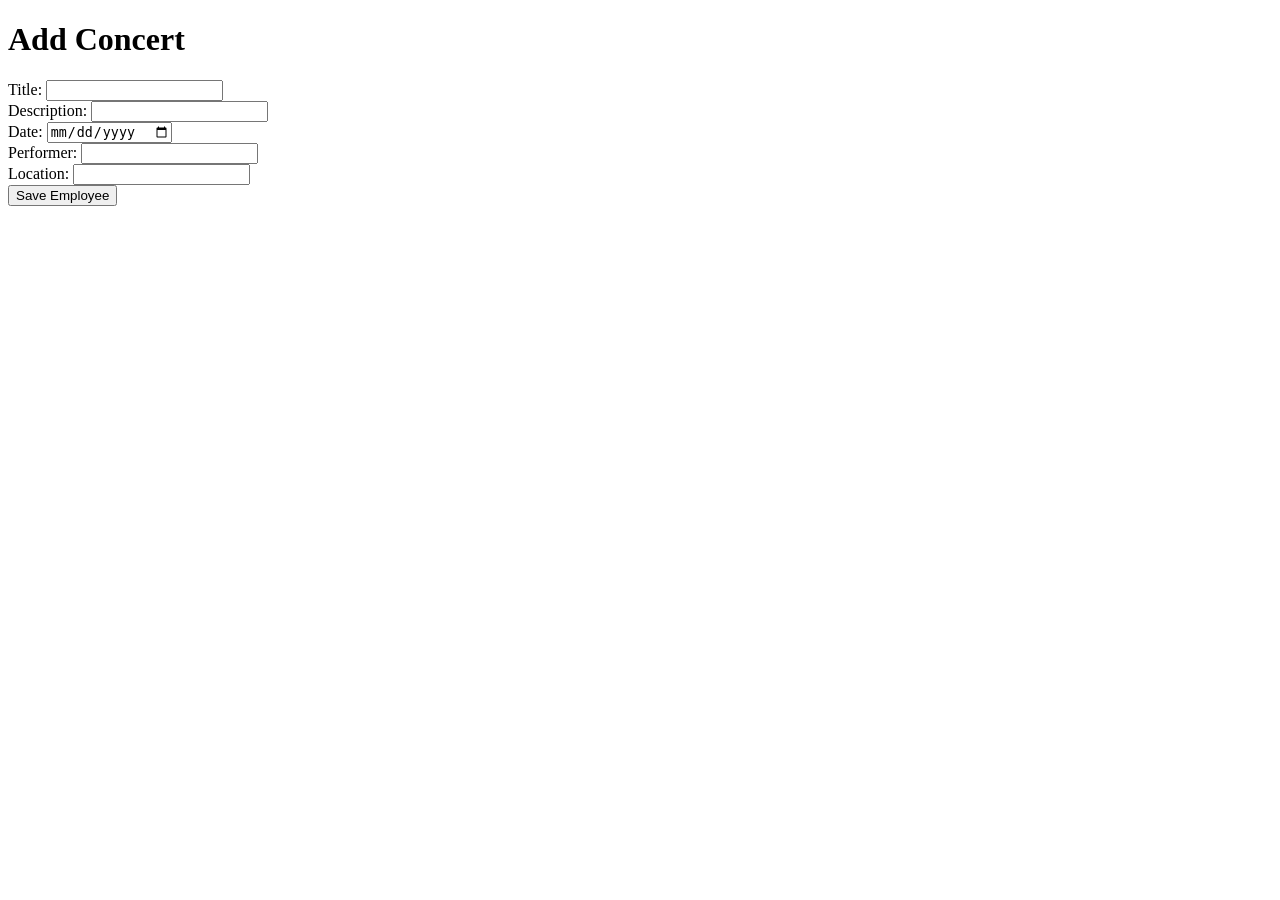
==== src/main/resources/templates/add-concert-form.html @ 263d633d "update exercises" ====
<!DOCTYPE html>
<html lang="en">
<head>
    <meta charset="UTF-8">
    <meta name="viewport" content="width=device-width, initial-scale=1.0">
    <title>Add Concert</title>
</head>
<body>
    <h1>Add Concert</h1>
    <form th:action="@{/concerts}" th:object="${concert}" method="post">
        <label for="title">Title:</label>
        <input type="text" id="title" th:field="*{title}" required><br>
        <label for="description">Description:</label>
        <input type="text" id="description" th:field="*{description}" required><br>
        <label for="date">Date:</label>
        <input type="date" id="date" th:field="*{date}" required><br>
        <label for="performer">Performer:</label>
        <input type="text" id="performer" th:field="*{performer}" required><br>
        <label for="location">Location:</label>
        <input type="text" id="location" th:field="*{location}" required><br>
        <button type="submit">Save Employee</button>
    </form>
</body>
</html>
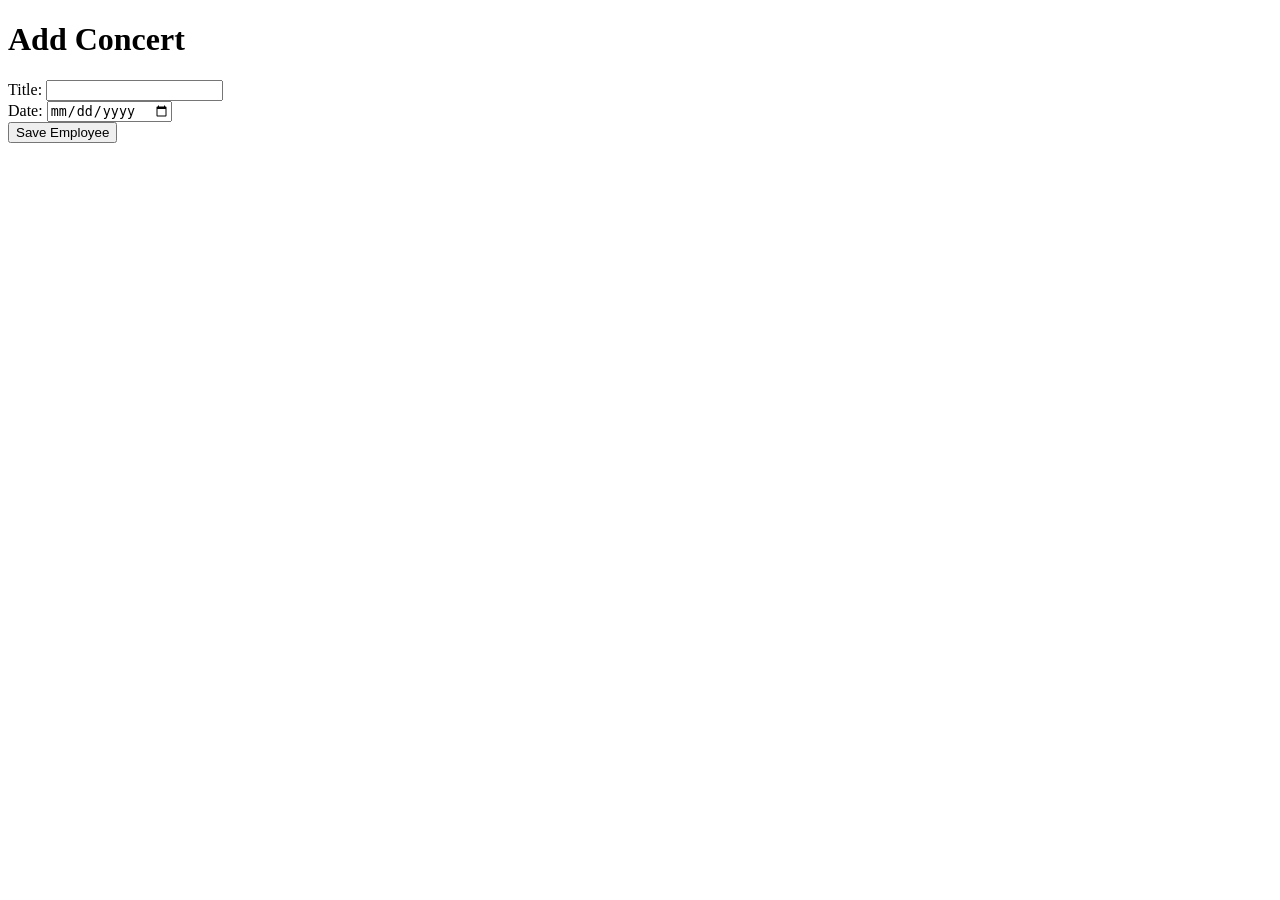
==== commit 5279b732: "first commit" ====
--- a/src/main/resources/templates/add-concert-form.html
+++ b/src/main/resources/templates/add-concert-form.html
@@ -10,14 +10,8 @@
     <form th:action="@{/concerts}" th:object="${concert}" method="post">
         <label for="title">Title:</label>
         <input type="text" id="title" th:field="*{title}" required><br>
-        <label for="description">Description:</label>
-        <input type="text" id="description" th:field="*{description}" required><br>
         <label for="date">Date:</label>
         <input type="date" id="date" th:field="*{date}" required><br>
-        <label for="performer">Performer:</label>
-        <input type="text" id="performer" th:field="*{performer}" required><br>
-        <label for="location">Location:</label>
-        <input type="text" id="location" th:field="*{location}" required><br>
         <button type="submit">Save Employee</button>
     </form>
 </body>
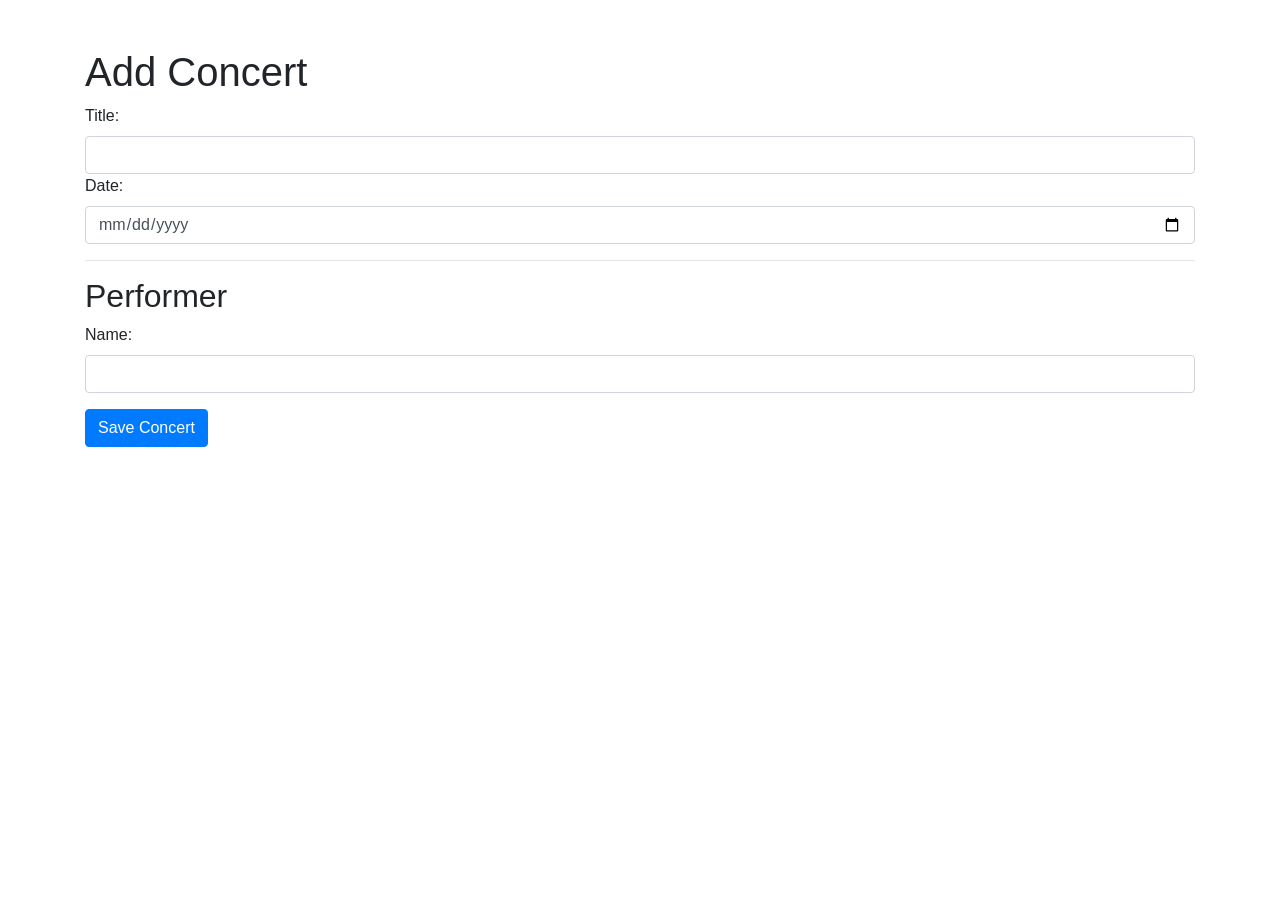
==== commit c2a15823: "intial" ====
--- a/src/main/resources/templates/add-concert-form.html
+++ b/src/main/resources/templates/add-concert-form.html
@@ -4,15 +4,28 @@
     <meta charset="UTF-8">
     <meta name="viewport" content="width=device-width, initial-scale=1.0">
     <title>Add Concert</title>
+    <!-- Include Bootstrap CSS -->
+    <link href="https://maxcdn.bootstrapcdn.com/bootstrap/4.5.2/css/bootstrap.min.css" rel="stylesheet">
 </head>
 <body>
-    <h1>Add Concert</h1>
-    <form th:action="@{/concerts}" th:object="${concert}" method="post">
-        <label for="title">Title:</label>
-        <input type="text" id="title" th:field="*{title}" required><br>
-        <label for="date">Date:</label>
-        <input type="date" id="date" th:field="*{date}" required><br>
-        <button type="submit">Save Employee</button>
-    </form>
+    <div class="container mt-5">
+        <h1>Add Concert</h1>
+        <form th:action="@{/concerts}" th:object="${newconcert}" method="post">
+            <div class="form-group">
+                <label for="title">Title:</label>
+                <input type="text" class="form-control" id="title" th:field="*{title}" required>
+                <label for="date">Date:</label>
+                <input type="date" class="form-control" id="date" th:field="*{date}" required>
+            </div>
+            <hr/>
+            <h2>Performer</h2>
+            <div class="form-group">
+                <label for="performerName">Name:</label>
+                <input type="text" class="form-control" id="performerName" th:field="*{performer.name}" required>
+            </div>
+            <button type="submit" class="btn btn-primary">Save Concert</button>
+        </form>
+    </div>
+
 </body>
-</html>+</html>
